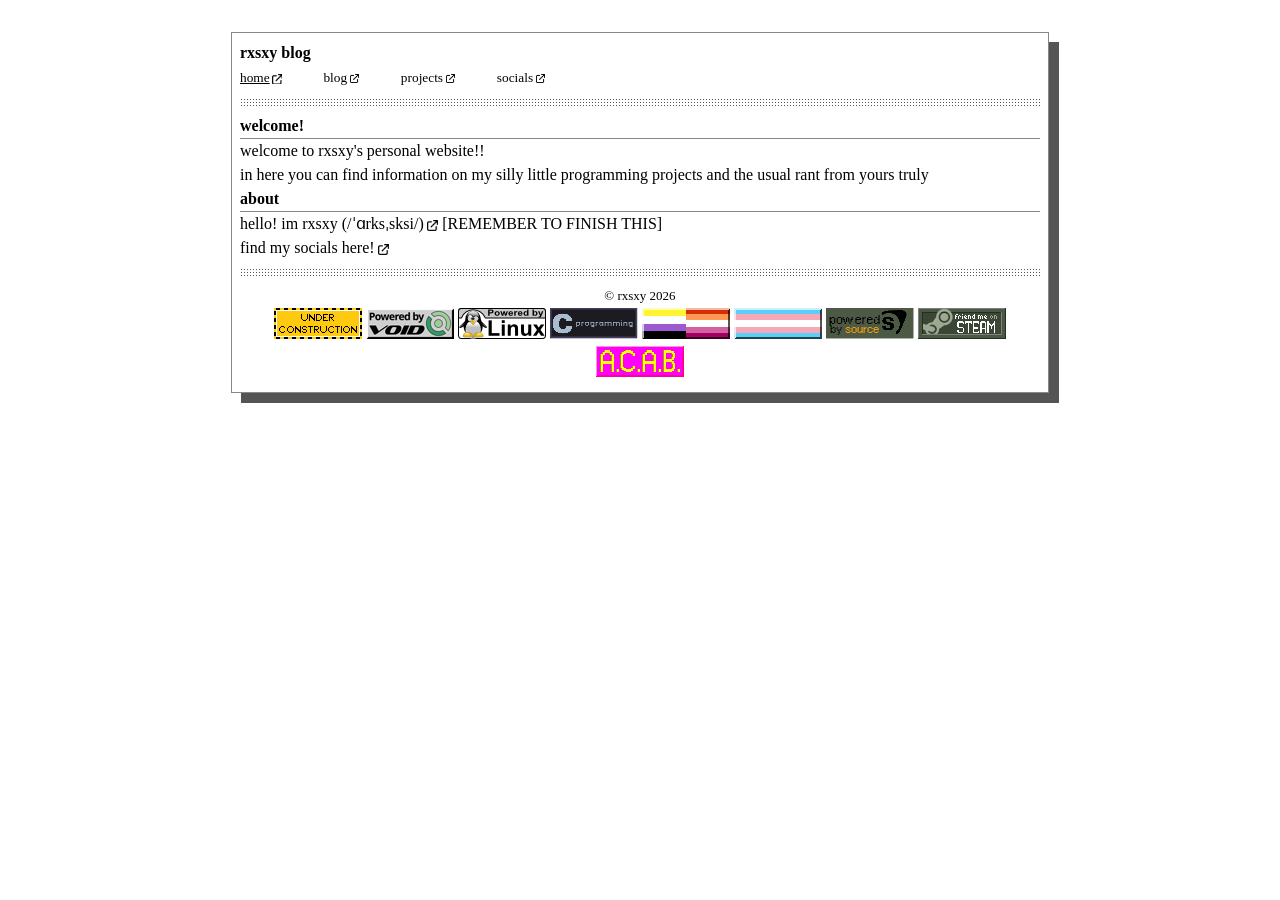
==== index.html @ caee5a00 "feature: funny" ====
<!DOCTYPE html>
<html lang="en">

<head>
  <meta charset="UTF-8">
  <link rel="stylesheet" href="assets/static/css/style.css">
  <link rel="stylesheet" href="assets/static/css/font.css">
  <title>rxsxy blog</title>
</head>

<body class=center>
  <h1>rxsxy blog</h1>
  <nav>
    <a class="active" href="">home</a>
    <a href="blog.html">blog</a>
    <a href="projects.html">projects</a>
    <a href="socials.html">socials</a>
  </nav>
  <hr class="pattern-dots">
  <h2>welcome!</h2>
  <p>welcome to rxsxy's personal website!!</p>
  <p>in here you can find information on my silly little programming projects and the usual rant from yours truly</p>
  <h2>about</h2>
  <p>hello! im rxsxy <a href="https://ipa-reader.com/?text=%2F%CB%88%C9%91rks%CB%8Csksi%2F" target="_blank">(/ˈɑrksˌsksi/)</a> [REMEMBER TO FINISH THIS]</p>
  <p>find my socials <a href="socials.html">here!</a></p>
  <hr class="pattern-dots">
  <footer>
    <p>&copy; rxsxy 2026</p>
    <div class="web-buttons">
      <img title="under construction" src="assets/static/images/btn-imbow.png">
      <img title="i use void actually" src="assets/static/images/btn-void.gif">
      <img title="linux ftw" src="assets/static/images/btn-linux.png">
      <img title="c supremacy" src="assets/static/images/btn-C.png">
      <img src="assets/static/images/btn-gay.png">
      <img src="assets/static/images/btn-gay2.png">
      <img title="real life" src="assets/static/images/btn-sourceengine.png">
      <img title="1162709969 on steam" src="assets/static/images/btn-steam.gif">
      <img src="assets/static/images/btn-acab.gif">
    </div>
  </footer>
</body>

</html>
---- assets/static/css/style.css ----
body {
  margin: 2rem auto;
  padding: 0.5rem;
  max-width: 50rem;
  border: 1px solid #888;
  box-shadow: 10px 10px #555;
  line-height: 1.5rem;
}

.center {
  display: block;
  margin-inline: auto;
}

a {
  color: #000;
  text-decoration: none;
}

a:hover {
  background: #000;
  color: #fff;
}

nav a {
  font-size: smaller;
  margin-right: 1cm;
}

nav a.active {
  text-decoration: underline;
}

footer {
  text-align: center;
}

footer p {
  font-size: small;
}

hr.pattern-dots {
  border: none;
  background: radial-gradient(#555 0.5px, transparent 1px) 0 0/3px 3px;
  height: 0.5rem;
  max-height: 1rem;
}

a::after {
  content: "";
  display: inline-block;
  width: 0.7em;
  height: 0.7em;
  margin-left: 0.2em;
  vertical-align: middle;
  background-image: url("../images/link.png");
  background-size: contain;
  background-repeat: no-repeat;
}

a:hover::after {
  filter: brightness(0) invert(1);
}
---- assets/static/css/font.css ----
* {
  font-family: 'Source Sans 3';
  font-weight: 400;
}

h1 {
  width: 100%;
  font-size: unset;
  font-weight: 800;
  margin: auto;
}

h2 {
  width: 100%;
  font-size: unset;
  font-weight: 700;
  margin: auto;
  border-bottom: 1px solid #888;
}

p {
  margin: auto;
}
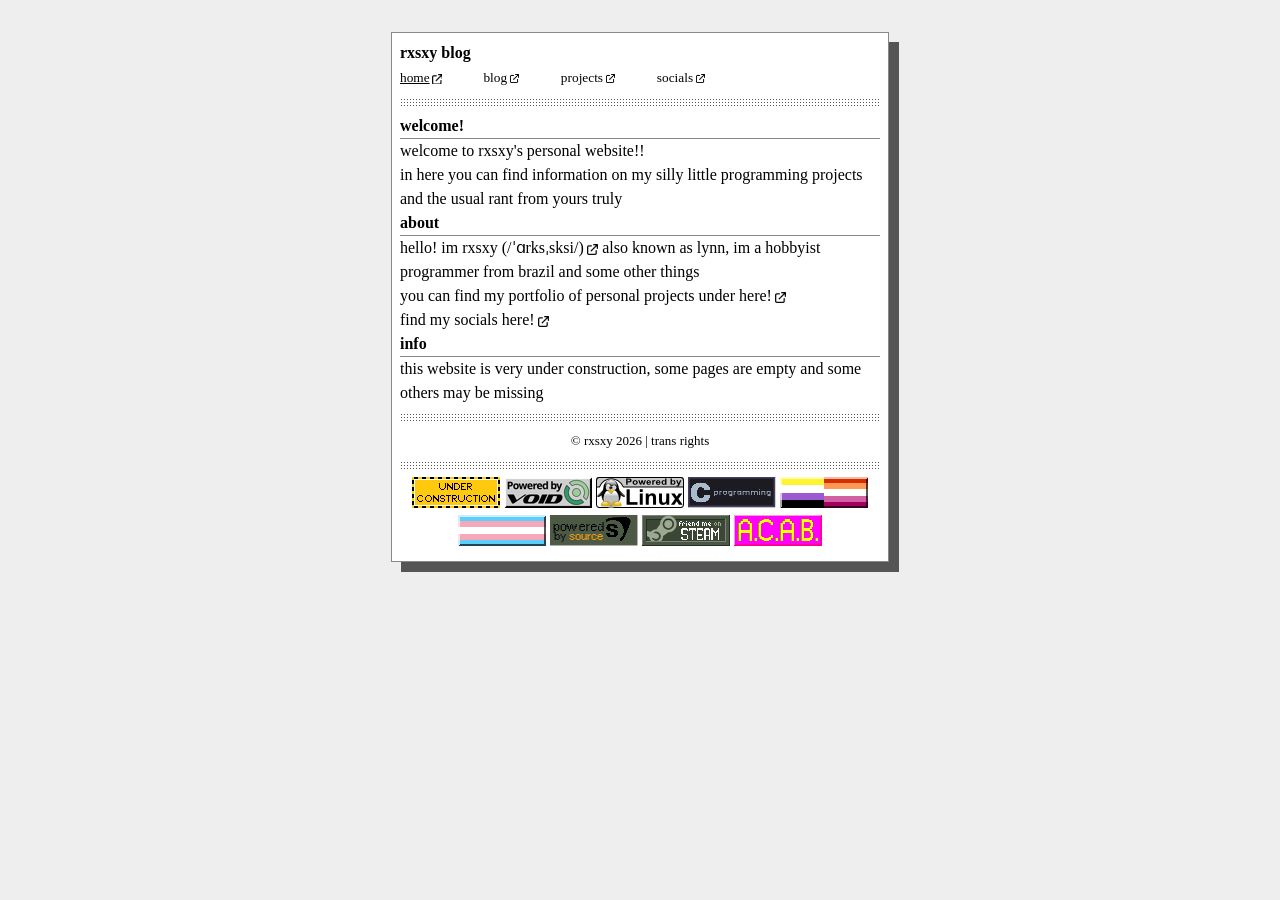
==== commit 55469c2d: "feature: added more files bc why not" ====
--- a/index.html
+++ b/index.html
@@ -9,32 +9,40 @@
 </head>
 
 <body class=center>
-  <h1>rxsxy blog</h1>
-  <nav>
-    <a class="active" href="">home</a>
-    <a href="blog.html">blog</a>
-    <a href="projects.html">projects</a>
-    <a href="socials.html">socials</a>
-  </nav>
+  <header>
+    <h1>rxsxy blog</h1>
+    <nav>
+      <a class="active" href="">home</a>
+      <a href="blog.html">blog</a>
+      <a href="projects.html">projects</a>
+      <a href="socials.html">socials</a>
+    </nav>
+  </header>
   <hr class="pattern-dots">
   <h2>welcome!</h2>
   <p>welcome to rxsxy's personal website!!</p>
   <p>in here you can find information on my silly little programming projects and the usual rant from yours truly</p>
   <h2>about</h2>
-  <p>hello! im rxsxy <a href="https://ipa-reader.com/?text=%2F%CB%88%C9%91rks%CB%8Csksi%2F" target="_blank">(/ˈɑrksˌsksi/)</a> [REMEMBER TO FINISH THIS]</p>
+  <p>hello! im rxsxy <a href="https://ipa-reader.com/?text=%2F%CB%88%C9%91rks%CB%8Csksi%2F"
+      target="_blank">(/ˈɑrksˌsksi/)</a> also known as lynn, im a hobbyist programmer from brazil and some other things
+  </p>
+  <p>you can find my portfolio of personal projects under <a href="projects.html">here!</a></p>
   <p>find my socials <a href="socials.html">here!</a></p>
+  <h2>info</h2>
+  <p>this website is very under construction, some pages are empty and some others may be missing</p>
   <hr class="pattern-dots">
   <footer>
-    <p>&copy; rxsxy 2026</p>
+    <p class="copy">&copy; rxsxy 2026 | trans rights</p>
+    <hr class="pattern-dots">
     <div class="web-buttons">
-      <img title="under construction" src="assets/static/images/btn-imbow.png">
-      <img title="i use void actually" src="assets/static/images/btn-void.gif">
-      <img title="linux ftw" src="assets/static/images/btn-linux.png">
-      <img title="c supremacy" src="assets/static/images/btn-C.png">
+      <img src="assets/static/images/btn-imbow.png">
+      <img src="assets/static/images/btn-void.gif">
+      <img src="assets/static/images/btn-linux.png">
+      <img src="assets/static/images/btn-C.png">
       <img src="assets/static/images/btn-gay.png">
       <img src="assets/static/images/btn-gay2.png">
-      <img title="real life" src="assets/static/images/btn-sourceengine.png">
-      <img title="1162709969 on steam" src="assets/static/images/btn-steam.gif">
+      <img src="assets/static/images/btn-sourceengine.png">
+      <img src="assets/static/images/btn-steam.gif">
       <img src="assets/static/images/btn-acab.gif">
     </div>
   </footer>
--- a/assets/static/css/style.css
+++ b/assets/static/css/style.css
@@ -1,10 +1,15 @@
+html {
+  background: #eee;
+}
+
 body {
   margin: 2rem auto;
   padding: 0.5rem;
-  max-width: 50rem;
+  max-width: 30rem;
   border: 1px solid #888;
   box-shadow: 10px 10px #555;
   line-height: 1.5rem;
+  background: #fff;
 }
 
 .center {
@@ -35,7 +40,7 @@
   text-align: center;
 }
 
-footer p {
+footer p.copy {
   font-size: small;
 }
 
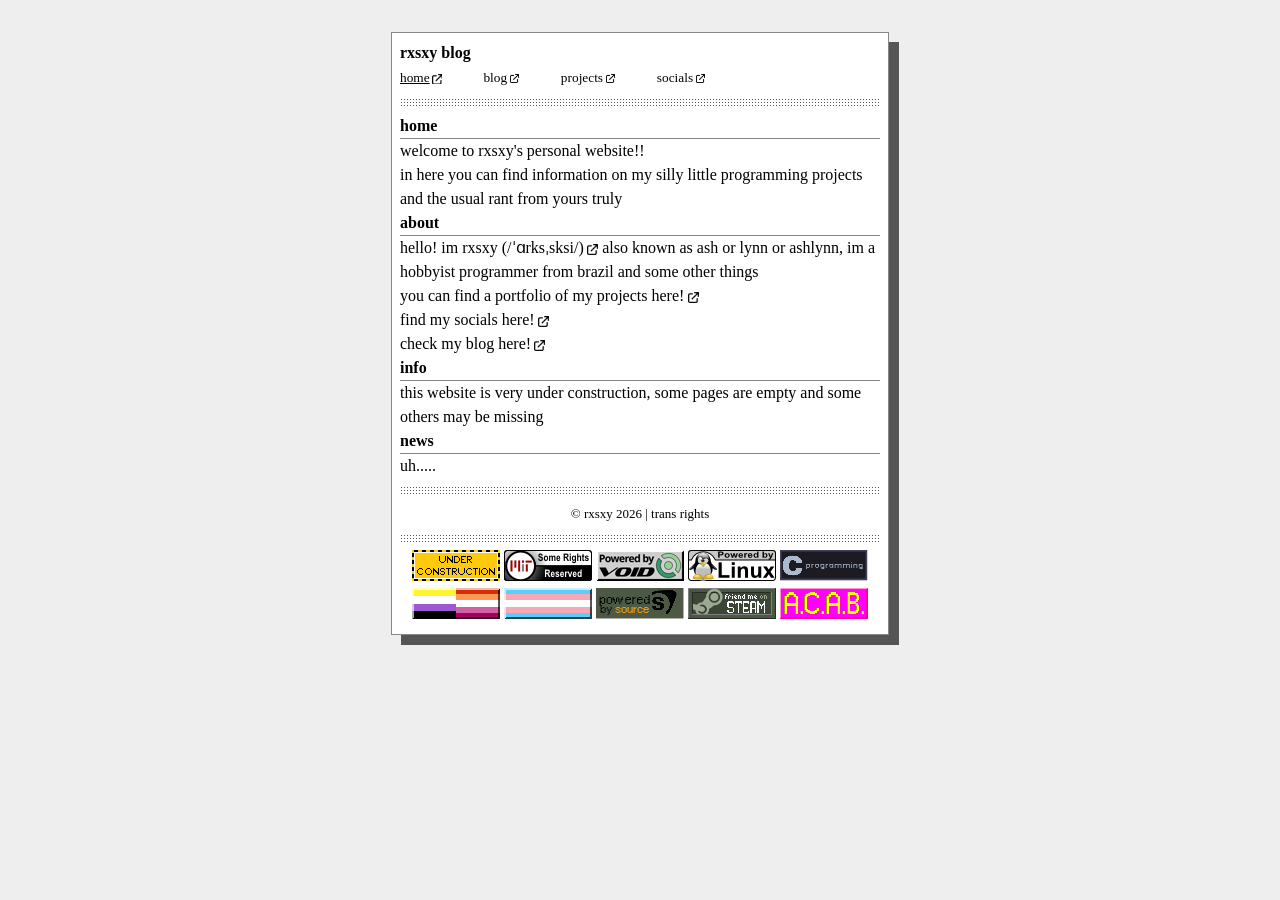
==== commit d8785394: "chore: UNSTABLE" ====
--- a/index.html
+++ b/index.html
@@ -19,23 +19,27 @@
     </nav>
   </header>
   <hr class="pattern-dots">
-  <h2>welcome!</h2>
+  <h2>home</h2>
   <p>welcome to rxsxy's personal website!!</p>
   <p>in here you can find information on my silly little programming projects and the usual rant from yours truly</p>
   <h2>about</h2>
   <p>hello! im rxsxy <a href="https://ipa-reader.com/?text=%2F%CB%88%C9%91rks%CB%8Csksi%2F"
-      target="_blank">(/ˈɑrksˌsksi/)</a> also known as lynn, im a hobbyist programmer from brazil and some other things
+      target="_blank">(/ˈɑrksˌsksi/)</a> also known as ash or lynn or ashlynn, im a hobbyist programmer from brazil and some other things
   </p>
-  <p>you can find my portfolio of personal projects under <a href="projects.html">here!</a></p>
+  <p>you can find a portfolio of my projects <a href="projects.html">here!</a></p>
   <p>find my socials <a href="socials.html">here!</a></p>
+  <p>check my blog <a href="bloh.html">here!</a></p>
   <h2>info</h2>
   <p>this website is very under construction, some pages are empty and some others may be missing</p>
+  <h2>news</h2>
+  <p>uh.....</p>
   <hr class="pattern-dots">
   <footer>
-    <p class="copy">&copy; rxsxy 2026 | trans rights</p>
+    <p class="small">&copy; rxsxy 2026 | trans rights</p>
     <hr class="pattern-dots">
     <div class="web-buttons">
       <img src="assets/static/images/btn-imbow.png">
+      <img src="assets/static/images/btn-MIT.png">
       <img src="assets/static/images/btn-void.gif">
       <img src="assets/static/images/btn-linux.png">
       <img src="assets/static/images/btn-C.png">
--- a/assets/static/css/style.css
+++ b/assets/static/css/style.css
@@ -40,7 +40,7 @@
   text-align: center;
 }
 
-footer p.copy {
+footer p.small {
   font-size: small;
 }
 
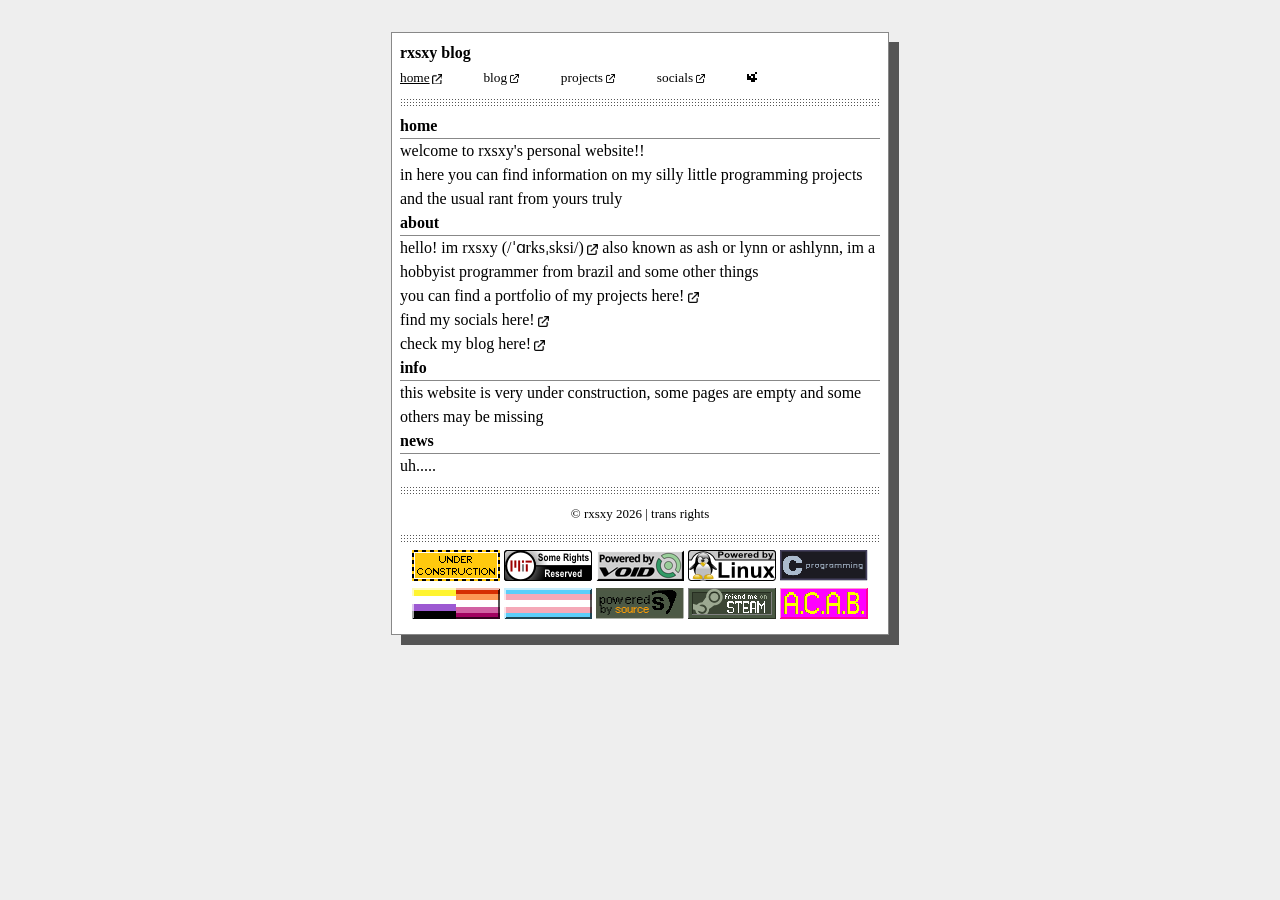
==== commit caac5d4e: "ashhd" ====
--- a/index.html
+++ b/index.html
@@ -10,25 +10,26 @@
 
 <body class=center>
   <header>
-    <h1>rxsxy blog</h1>
+    <h1 class="title">rxsxy blog</h1>
     <nav>
       <a class="active" href="">home</a>
-      <a href="blog.html">blog</a>
-      <a href="projects.html">projects</a>
-      <a href="socials.html">socials</a>
+      <a href="blog/">blog</a>
+      <a href="projects/">projects</a>
+      <a href="socials/">socials</a>
+      <img title="what is this?" src="assets/static/images/output.ico">
     </nav>
   </header>
   <hr class="pattern-dots">
-  <h2>home</h2>
+  <h1>home</h1>
   <p>welcome to rxsxy's personal website!!</p>
   <p>in here you can find information on my silly little programming projects and the usual rant from yours truly</p>
   <h2>about</h2>
   <p>hello! im rxsxy <a href="https://ipa-reader.com/?text=%2F%CB%88%C9%91rks%CB%8Csksi%2F"
       target="_blank">(/ˈɑrksˌsksi/)</a> also known as ash or lynn or ashlynn, im a hobbyist programmer from brazil and some other things
   </p>
-  <p>you can find a portfolio of my projects <a href="projects.html">here!</a></p>
-  <p>find my socials <a href="socials.html">here!</a></p>
-  <p>check my blog <a href="bloh.html">here!</a></p>
+  <p>you can find a portfolio of my projects <a href="projects/">here!</a></p>
+  <p>find my socials <a href="socials/">here!</a></p>
+  <p>check my blog <a href="blog/">here!</a></p>
   <h2>info</h2>
   <p>this website is very under construction, some pages are empty and some others may be missing</p>
   <h2>news</h2>
--- a/assets/static/css/style.css
+++ b/assets/static/css/style.css
@@ -40,7 +40,7 @@
   text-align: center;
 }
 
-footer p.small {
+.small {
   font-size: small;
 }
 
@@ -65,4 +65,12 @@
 
 a:hover::after {
   filter: brightness(0) invert(1);
+}
+
+a:has(img) {
+  background: none !important;
+}
+
+a:has(img)::after {
+  content: none;
 }
--- a/assets/static/css/font.css
+++ b/assets/static/css/font.css
@@ -3,19 +3,28 @@
   font-weight: 400;
 }
 
-h1 {
+h1, h2, h3 {
   width: 100%;
   font-size: unset;
-  font-weight: 800;
   margin: auto;
+  border-bottom: 1px solid #888;
+}
+
+h1 {
+  font-weight: 700;
 }
 
 h2 {
-  width: 100%;
-  font-size: unset;
-  font-weight: 700;
-  margin: auto;
-  border-bottom: 1px solid #888;
+  font-weight: 600;
+}
+
+h3 {
+  font-weight: 500;
+}
+
+header h1 {
+  font-weight: 800;
+  border-bottom: unset
 }
 
 p {
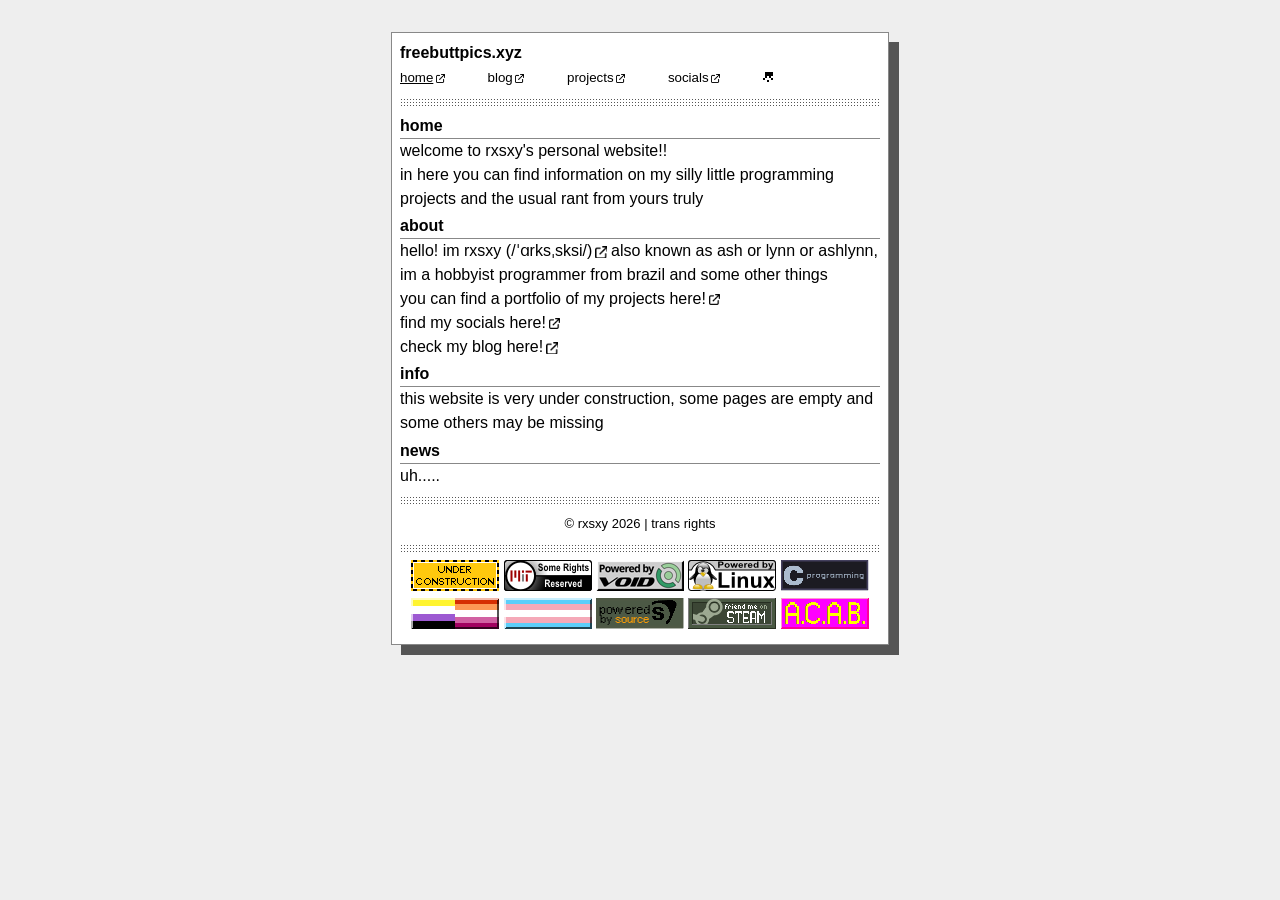
==== commit f9c4e108: "changed website name" ====
--- a/index.html
+++ b/index.html
@@ -5,12 +5,12 @@
   <meta charset="UTF-8">
   <link rel="stylesheet" href="assets/static/css/style.css">
   <link rel="stylesheet" href="assets/static/css/font.css">
-  <title>rxsxy blog</title>
+  <title>freebuttpics.xyz</title>
 </head>
 
 <body class=center>
   <header>
-    <h1 class="title">rxsxy blog</h1>
+    <h1 class="title">freebuttpics.xyz</h1>
     <nav>
       <a class="active" href="">home</a>
       <a href="blog/">blog</a>
--- a/assets/static/css/style.css
+++ b/assets/static/css/style.css
@@ -73,4 +73,11 @@
 
 a:has(img)::after {
   content: none;
+}
+
+img.blog {
+  width: 100%;
+  display: flex;
+  border: 1px solid #555;
+  margin: 0.5rem auto;
 }
--- a/assets/static/css/font.css
+++ b/assets/static/css/font.css
@@ -1,10 +1,22 @@
 * {
-  font-family: 'Source Sans 3';
+  font-family: 'Source Sans 3', sans-serif;
   font-weight: 400;
+}
+
+pre.code {
+  font-family: 'Iosevka Fixed', monospace;
+  background: #eee;
+  border-radius: 5px;
+  margin: 0.8rem 2rem;
+  padding: 0.5em;
+  font-size: 12pt;
+  line-height: 1.3;
+  color: #333;
 }
 
 h1, h2, h3 {
   width: 100%;
+  padding-top: 0.2rem;
   font-size: unset;
   margin: auto;
   border-bottom: 1px solid #888;
@@ -12,6 +24,7 @@
 
 h1 {
   font-weight: 700;
+  padding-top: unset;
 }
 
 h2 {
@@ -24,6 +37,7 @@
 
 header h1 {
   font-weight: 800;
+  padding-top: unset;
   border-bottom: unset
 }
 
